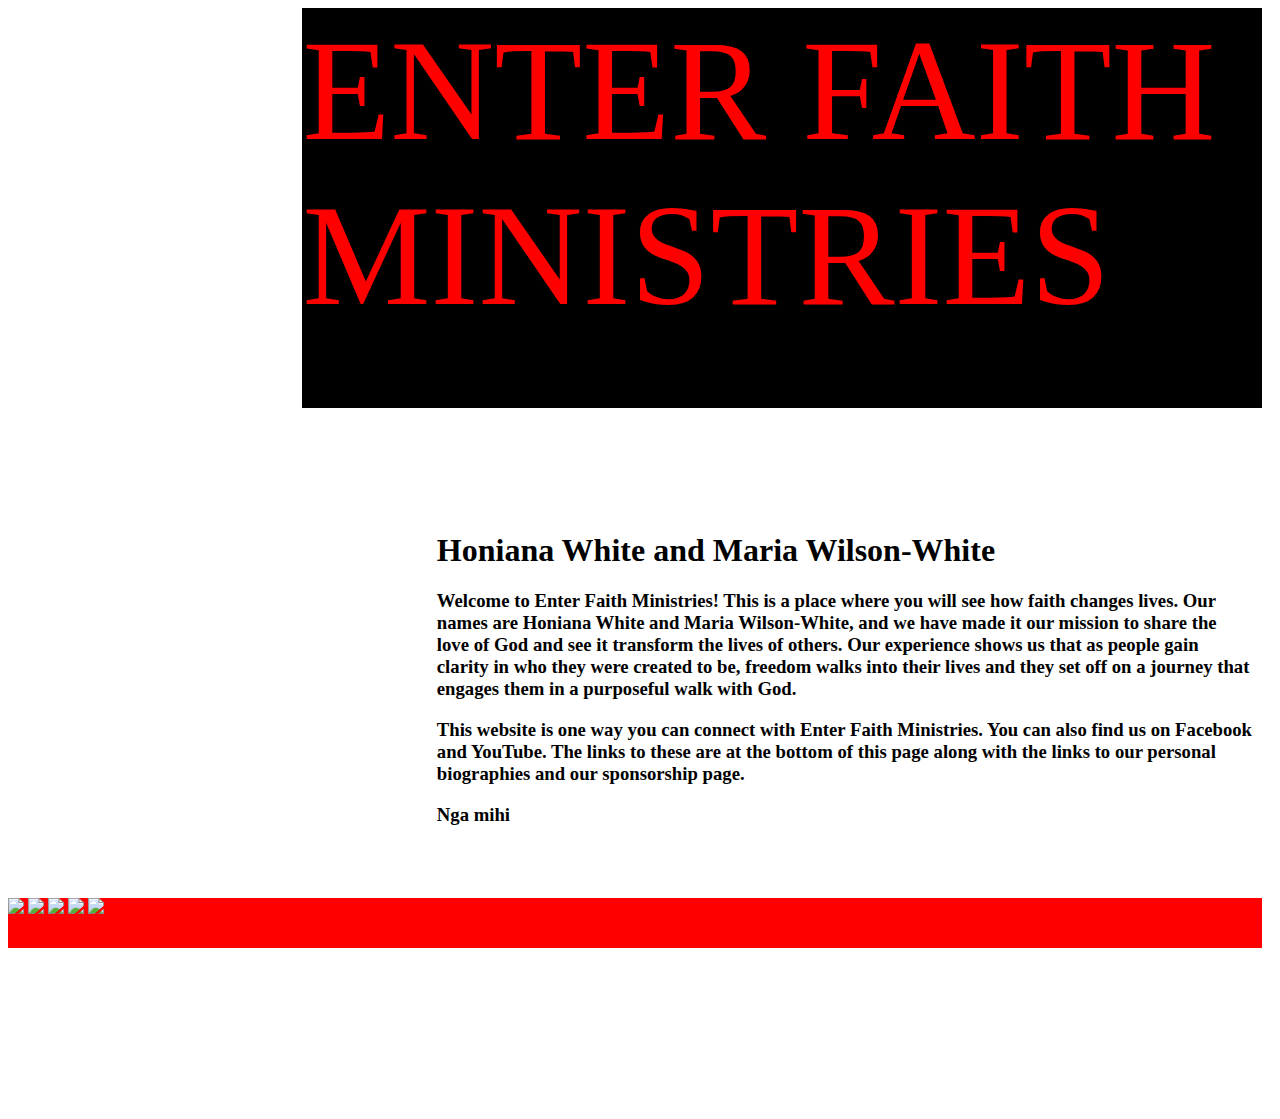
==== index.html @ 08531240 "everything" ====
<!DOCTYPE html>

    <head>
        <meta charset="utf-8">
        <meta http-equiv="X-UA-Compatible" content="IE=edge">
        <title>Enter Faith Ministries 1</title>
        <meta name="description" content="">
        <meta name="viewport" content="width=device-width, initial-scale=1">
        <link rel="stylesheet" href="index.css">
    </head>

    <div class="logo">
        <img src="Images/logo without words.jpg" alt="">
    </div>
    
    <div class="heading">
        <header>ENTER FAITH MINISTRIES</header>
    </div>

    <body>
    <div class="body">
    <div class="two">
            <img src="Images/two.jpeg" alt="">
    </div> 
    <div class="h1">
        <h1>Honiana White and Maria Wilson-White</h1>
        
        <h3>Welcome to Enter Faith Ministries! This is a place where you will see how faith changes lives. Our names are Honiana White and Maria Wilson-White, and we have made it our mission to share the love of God and see it transform the lives of others. Our experience shows us that as people gain clarity in who they were created to be, freedom walks into their lives and they set off on a journey that engages them in a purposeful walk with God.
        </h3>
        <h3>This website is one way you can connect with Enter Faith Ministries. You can also find us on Facebook and YouTube. The links to these are at the bottom of this page along with the links to our personal biographies and our sponsorship page.
        </h3>
        <h3> Nga mihi</h3>
        

           
            
           
        
    </div>

    
    </div>
    <footer>
    <div class="footer">
        <a href="http://127.0.0.1:5500/honiana.html"target='_blank'><img class="zoom" src="Images/honianalogo.jpg"/></a>
        <a href="http://127.0.0.1:5500/maria.html"target='_blank'><img class="zoom" src="Images/marialogo.jpg"/></a>
        <a href="https://www.facebook.com/FaithChangesLives/"target='_blank'><img class="zoom" src="Images/facebook.jpg"/></a>
        <a href="https://www.youtube.com/channel/UCn51d2edUuBvJTc-MJfuH8g"target='_blank'><img class="zoom" src="Images/youtube.jpg"/></a>
        <a href="sponser.html"target='_blank'><img class="zoom" src="Images/sponsor.png"/></a>
    </div>
    </footer>

        <script src="" async defer></script>
    </div>   
    </body>


</html>
---- index.css ----
.body{
    /* border: 5px solid orange; */
height: 890px;
width: 99%;

}



.logo{
    margin-right: auto;
    /* border: 2px solid purple; */
    width: 23%;
    height: 400px;
    float: left;
    position: absolute;
}

.heading{
    /* border: 2px solid yellow; */
    width: 75%;
    margin-left: 23%;
    position: absolute;
    margin-top: 0px;
    float: left;
    height: 400px;
    font-size: 9rem;
    background-color: black;
    color: red;
}

.two{
    /* border: 5px solid gold; */
    margin-left: auto;
    top: 56.7%;
    position: absolute;
}

.h1{
    /* border: 5px solid blueviolet; */
    margin-left: 33.5%;
    top: 56.7%;
    position: absolute;
    width: 63.75%;
    height: 67.67%;
}

.zoom{
    transition: transform .1s;
}

.zoom:hover{
    -ms-transform: scale(1.5); /* IE 9 */
  -webkit-transform: scale(1.5); /* Safari 3-8 */
  transform: scale(1.2); 
}

.links{
    /* border: 5px solid silver; */
    width: 23%;
    margin-left: 75.3%;
    position: absolute;
    margin-top: 0px;
    float: left;
    height: 493px
}

.footer{
    height: 50px;
    top: 70%;
    /* border: 5px solid goldenrod; */
    width: 99.2%;
    background-color: red;

    }
    .link{
        height: 50px;
        width: 50px;
       }
       
       .links{
           width: 100px;
           height: 50px;
       }
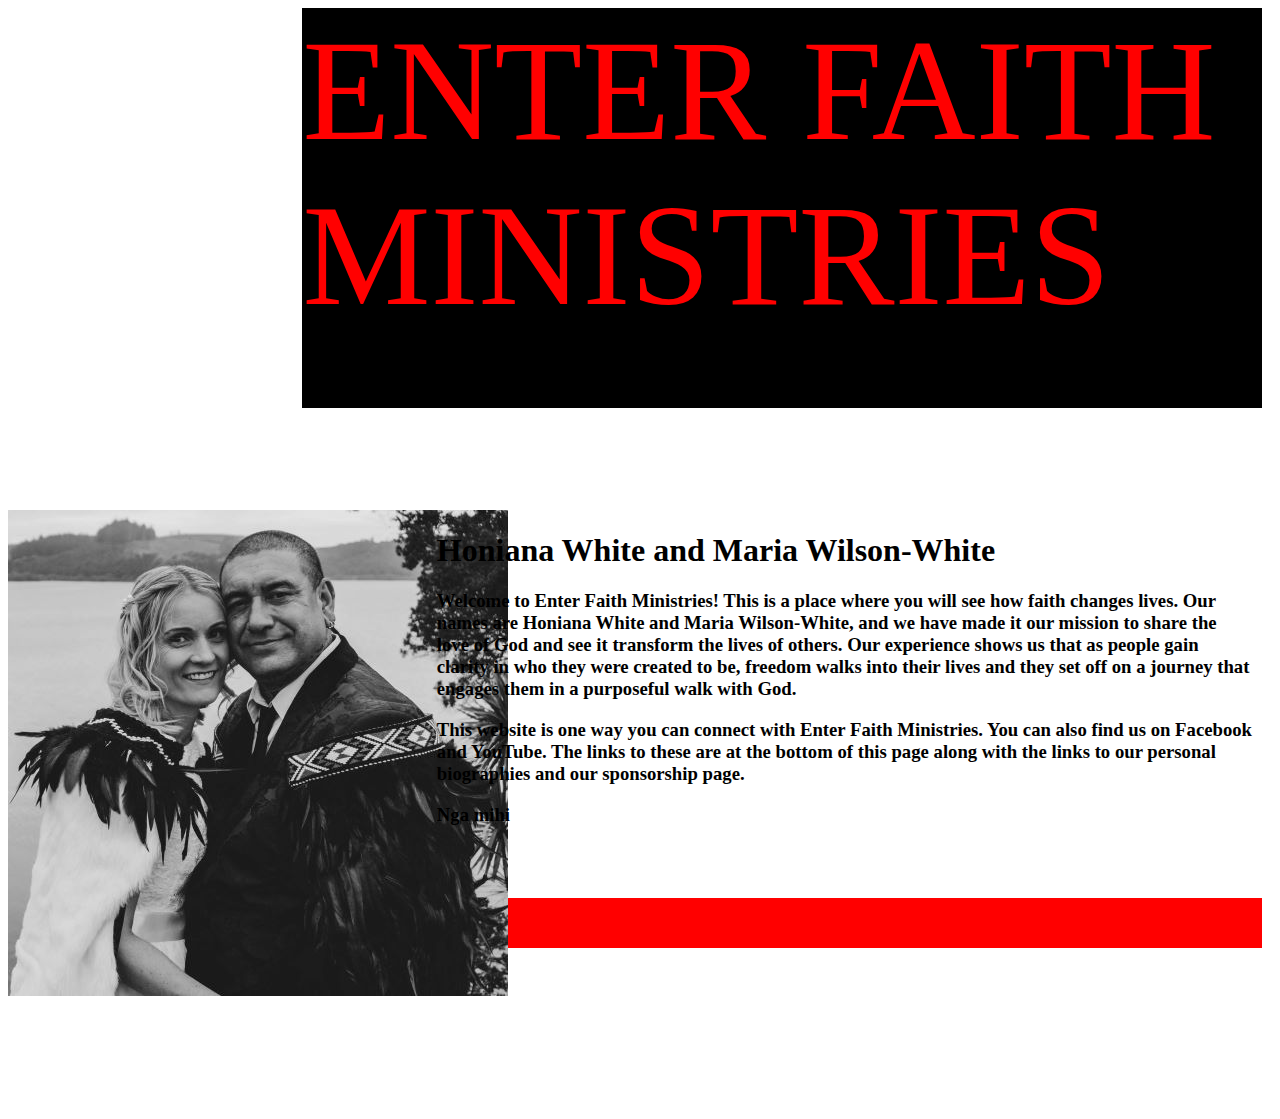
==== commit 6f4cd490: "itml" ====
--- a/index.html
+++ b/index.html
@@ -20,7 +20,7 @@
     <body>
     <div class="body">
     <div class="two">
-            <img src="Images/two.jpeg" alt="">
+            <img src="images/two.jpeg" alt="">
     </div> 
     <div class="h1">
         <h1>Honiana White and Maria Wilson-White</h1>
@@ -46,7 +46,7 @@
         <a href="http://127.0.0.1:5500/maria.html"target='_blank'><img class="zoom" src="Images/marialogo.jpg"/></a>
         <a href="https://www.facebook.com/FaithChangesLives/"target='_blank'><img class="zoom" src="Images/facebook.jpg"/></a>
         <a href="https://www.youtube.com/channel/UCn51d2edUuBvJTc-MJfuH8g"target='_blank'><img class="zoom" src="Images/youtube.jpg"/></a>
-        <a href="sponser.html"target='_blank'><img class="zoom" src="Images/sponsor.png"/></a>
+        <a href="sponsor.html"target='_blank'><img class="zoom" src="Images/sponsor.png"/></a>
     </div>
     </footer>
 
